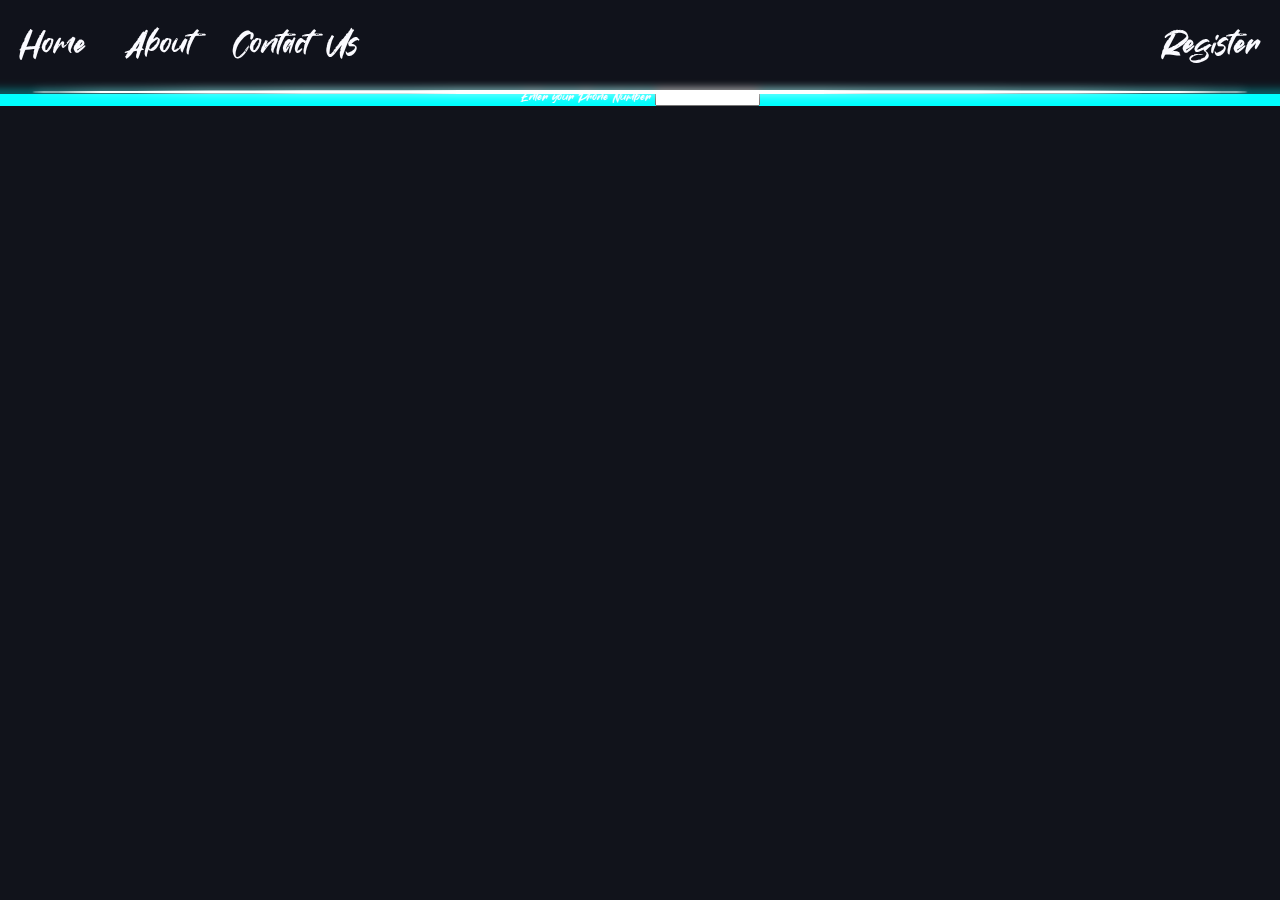
==== register.html @ c7963af3 "first commit" ====
<!DOCTYPE html>
<html lang="en">
<head>
    <meta charset="UTF-8">
    <meta http-equiv="X-UA-Compatible" content="IE=edge">
    <meta name="viewport" content="width=device-width, initial-scale=1.0">
    <title>Document</title>
    <link rel="stylesheet" href="./styles/style.css">
    <link rel="stylesheet" href="./styles/navbar.css">
    <link rel="stylesheet" href="./styles/register.css">
</head>
<body>
    <header>
        <div class="navbar">
            <div class="navlinks">
                <ul>
                    <li><a href="./index.html">Home</a></li>
                    <li><a href="#">About</a></li>
                    <li><a href="#">Contact Us</a></li>
                </ul>
            </div>
            <div class="register">
                <a href="./register.html">Register</a>
            </div>
        </div>
        <span></span>
    </header>

    <div class="body">
        <div class="cont">
            <form action="#">
                <label for="phone">Enter your Phone Number</label>
                <input type="text" id="phone">
            </form>
        </div>
    </div>

</body>
</html>
---- styles/style.css ----
@import url('https://fonts.googleapis.com/css2?family=Poppins:wght@200;400;700&family=Reggae+One&display=swap');
@font-face {
    font-family: 'hogback';
    src: url(../fonts/HogbackDemoVersion-p7B3Z.ttf);
}
@font-face {
    font-family: 'makcex';
    src: url(../fonts/Makcex-nR4JM.otf);
}
:root{
    --black: rgb(37, 22, 5);
    --red: rgb(219, 22, 47);
    --white: rgb(250,250,255);
    --purple: rgb(105,3,117);
    --blue: rgb(6,15,75);
}

*{
    font-family: 'makcex', cursive;
    box-sizing: border-box;
    margin: 0;
    padding: 0;
}

body{
    background-color: #11131b;
    color: var(--white);
    padding-top: 10vh;
}

a{
    text-decoration: none;
    color: var(--white);
}

ul{
    list-style: none;
}
---- styles/navbar.css ----
.navlinks > ul{
    display: flex;
    flex-direction: row;
    
}

.navbar{
    padding-right: 20px;
    height: 10vh;
    margin: auto;
    max-width: 1300px;
    display: flex;
    flex-direction: row;
    justify-content: space-between;
    align-items: center;
}

.navlinks li {
    padding: 0px 20px;
}

.navlinks li > a, .register > a{
    font-size: 40px;
}

a:hover{
    text-shadow: 0px 0px 20px white;
}

header{
    color: var(--white);
    background-color: #11131b8b;
    position: fixed;
    width: 100%;
    top: 0;
    backdrop-filter: blur(5px);
    z-index: 1;
}

header > span{
    margin: auto;
    border-radius:100%;
    display: block;
    width: 95%;
    height: 4px;
    background-color: white;
    box-shadow: 0px 0px 10px white;
}
---- styles/register.css ----
.body{
    display: flex;
    flex-direction: column;
    justify-content: center;
    align-items: center;
    max-width: 1300px;
    background-color: aqua;
    margin: auto;
}
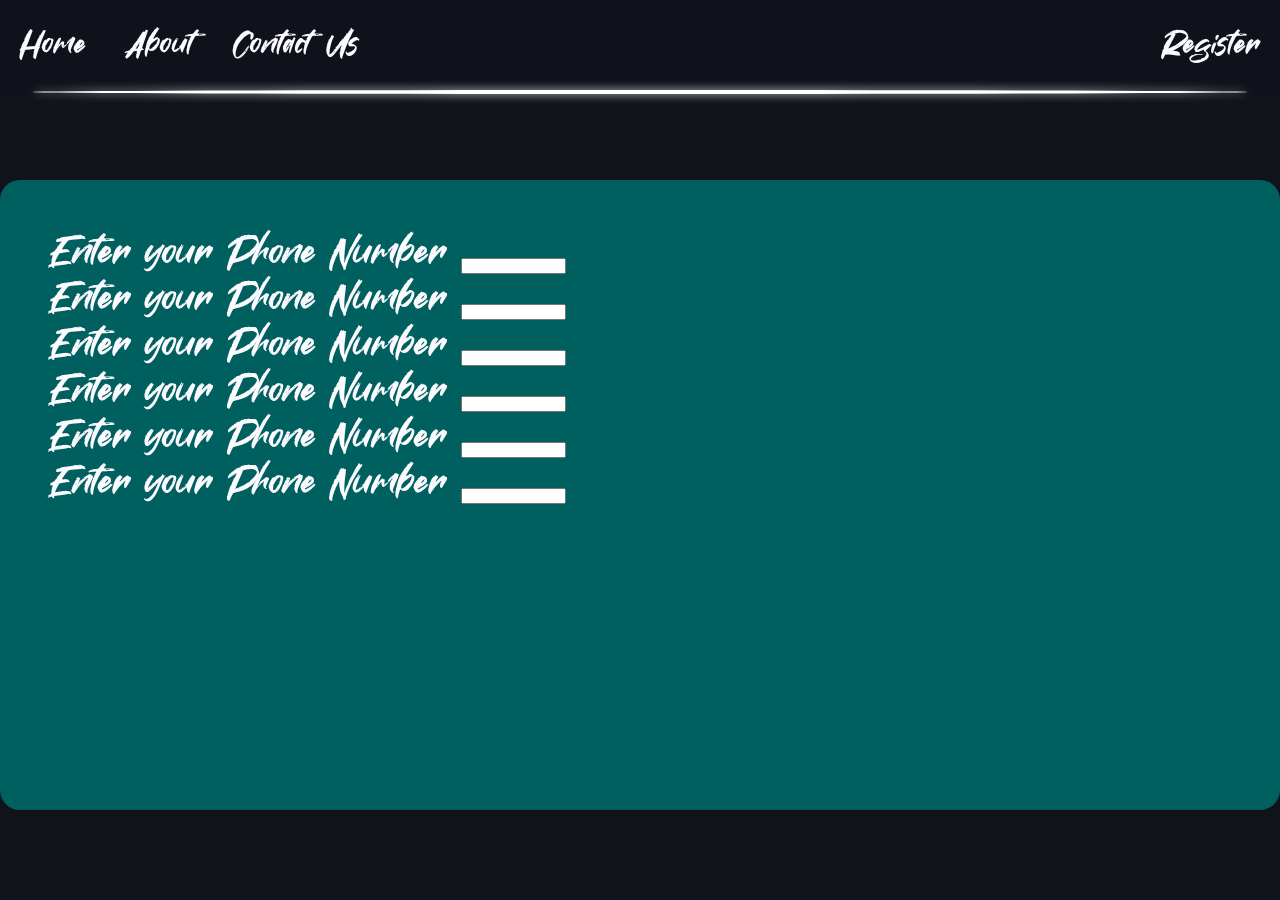
==== commit ec498526: "customizing register page" ====
--- a/register.html
+++ b/register.html
@@ -29,8 +29,24 @@
     <div class="body">
         <div class="cont">
             <form action="#">
-                <label for="phone">Enter your Phone Number</label>
-                <input type="text" id="phone">
+                <label for="phone">Enter your Phone Number
+                    <input type="text" id="phone">
+                </label>
+                <label for="phone">Enter your Phone Number
+                    <input type="text" id="phone">
+                </label>
+                <label for="phone">Enter your Phone Number
+                    <input type="text" id="phone">
+                </label>
+                <label for="phone">Enter your Phone Number
+                    <input type="text" id="phone">
+                </label>
+                <label for="phone">Enter your Phone Number
+                    <input type="text" id="phone">
+                </label>
+                <label for="phone">Enter your Phone Number
+                    <input type="text" id="phone">
+                </label>
             </form>
         </div>
     </div>
--- a/styles/register.css
+++ b/styles/register.css
@@ -1,9 +1,23 @@
 .body{
     display: flex;
     flex-direction: column;
+    /* justify-content: center;
+    align-items: center; */
+    max-width: 1300px;
+    background-color: rgb(0, 95, 95);
+    margin: 10vh auto;
+    height: 70vh;
+    padding: 50px;
+    border-radius: 20px;
+}
+
+form{
+    font-size: 50px;
+    display: flex;
+    flex-direction: column;
     justify-content: center;
-    align-items: center;
-    max-width: 1300px;
-    background-color: aqua;
-    margin: auto;
+}
+
+form > input{
+    width: 50%;
 }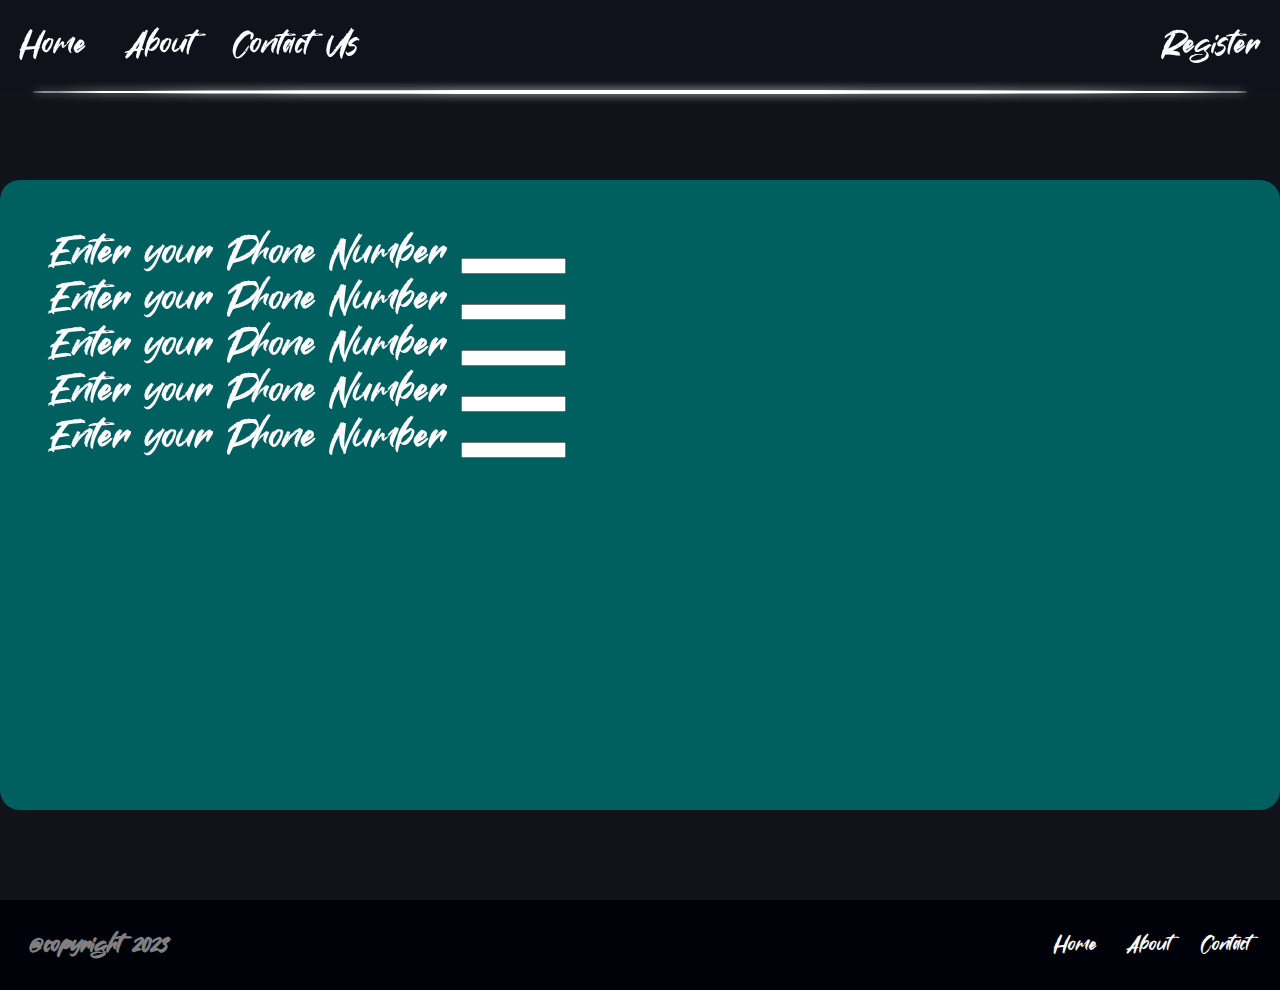
==== commit 03c9ca48: "changed footer" ====
--- a/register.html
+++ b/register.html
@@ -8,6 +8,7 @@
     <link rel="stylesheet" href="./styles/style.css">
     <link rel="stylesheet" href="./styles/navbar.css">
     <link rel="stylesheet" href="./styles/register.css">
+    <link rel="stylesheet" href="./styles/footer.css">
 </head>
 <body>
     <header>
@@ -44,12 +45,22 @@
                 <label for="phone">Enter your Phone Number
                     <input type="text" id="phone">
                 </label>
-                <label for="phone">Enter your Phone Number
-                    <input type="text" id="phone">
-                </label>
             </form>
         </div>
     </div>
-
+    <footer>
+        <div class="footercont">
+            <div class="footerleft">
+                <h3>@copyright 2023</h3>
+            </div>
+            <div class="footerright">
+                <ul>
+                    <li><a href="#">Home</a></li>
+                    <li><a href="#">About</a></li>
+                    <li><a href="#">Contact</a></li>
+                </ul>
+            </div>
+        </div>
+    </footer>
 </body>
 </html>--- a/styles/footer.css
+++ b/styles/footer.css
@@ -0,0 +1,24 @@
+footer{
+    height: 10vh;
+    color: gray;
+    background-color: rgb(0, 2, 10);
+    float: bottom;
+}
+
+.footercont{
+    font-size: 26px;
+    height: 100%;
+    margin: auto;
+    padding: 0 30px;
+    max-width: 1300px;
+    display: flex;
+    justify-content: space-between;
+    align-items: center;
+    bottom: 0;
+}
+
+.footerright ul{
+    display: flex;
+    flex-direction: row;
+    gap: 30px;
+}